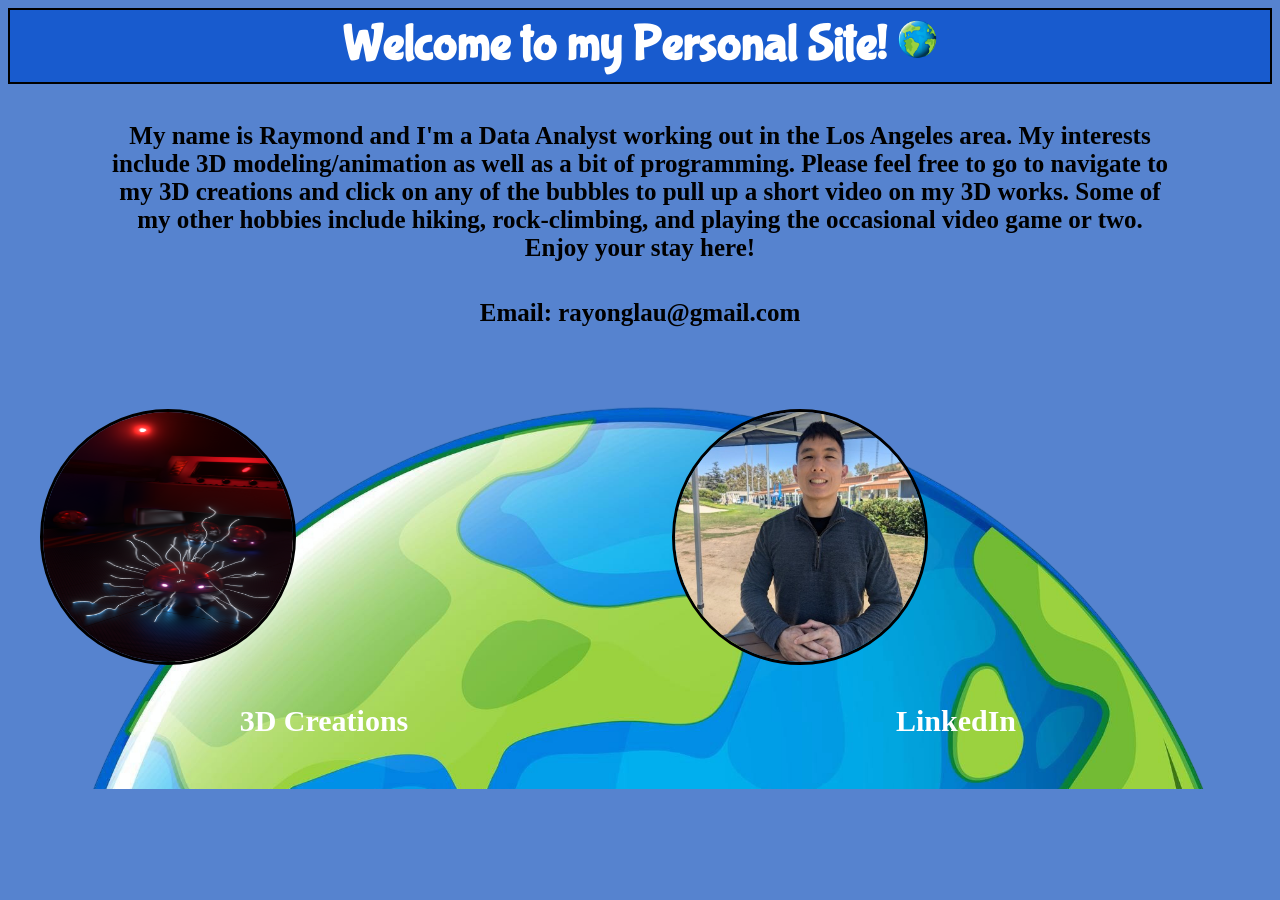
==== index.html @ 936f6b66 "moved html files to renderswithray folder" ====
<!DOCTYPE html>
<html lang="en">
<head>
  <meta charset="UTF-8">
  <meta name="viewport" content="width=device-width, initial-scale=1.0">
  <link href='https://fonts.googleapis.com/css?family=Bubblegum Sans' rel='stylesheet'>
  <link rel="stylesheet" href="/styles/home.css">
  <title>Renders with Ray</title>
</head>
<body>
  <div class="home-header">
    Welcome to my Personal Site! <span><img src="/images/planet-earth.png" class="earth-pic"></span>
  </div>

  <div class="about">
    My name is Raymond and I'm a Data Analyst working out in the Los Angeles area. My interests include 3D modeling/animation as well as a bit of programming. Please feel free to go to navigate to my 3D creations and click on any of the bubbles to pull up a short video on my 3D works. 
    Some of my other hobbies include hiking, rock-climbing, and playing the occasional video game or two. Enjoy your stay here!
  </div>

  <div class="about">
    Email: rayonglau@gmail.com
  </div>

  <div class="circlesGrid">

    <div class="box">
      <div class="circles">
        <a href="/3dcreations.html">
          <img src="/images\3dcreations_images\voltorb_cover.png" class="picture-circles">
        </a>
      </div>
      3D Creations
    </div>

    <div class="box">
      <div class="circles">
        <a href="https://www.linkedin.com/in/rayalau/">
          <img src="/images\linkedin_profile.png" class="picture-circles">
        </a>
      </div>
      LinkedIn
    </div>    
  
  </div>

</body>
</html>
---- styles/home.css ----
.home-header {
    text-align: center;
    background-color: rgb(24, 91, 206);
    font-size: 50px;
    color: white;
    font-family: Bubblegum Sans;
    padding: 0.5%;
    border: 2px solid black;
    /* position: fixed; */
    font-weight: bold;
}

.home-container {
    display: grid;
    grid-template-columns: auto auto;
}

.about {
    text-align: center;
    font-size: 25px;
    font-weight: bold;
    margin-top: 3%;
    margin-left: 8%;
    margin-right: 8%;
}

.earth-pic {
    width: 40px;
    height: 40px;
}

.circlesGrid {
    display: grid;
    grid-template-columns: auto auto;
    background-color: rgb(86, 131, 207);
    margin-top: 3%;
    background-image: url("/images/planet-earth.png");
    background-size: cover;
}

body {
    background-color:rgb(86, 131, 207);
}

.box {
    text-align: center;
    font-size: 30px;
    margin-bottom: 8%;
    justify-content: center;
    color: white;
    font-weight: bold;
}

.circles {
    text-align: center;
    margin-top: 5%;
    margin: 5%;
    aspect-ratio: 1;
    /* border: solid; */
    border-radius: 50%;
    max-width: 250px;
    justify-self: center;
    justify-content: center;
    width: 100%;
}

.picture-circles {
    text-align: center;
    margin-top: 5%;
    /* margin: 5%; */
    aspect-ratio: 1;
    border: solid black;
    border-radius: 50%;
    max-width: 250px;
    justify-self: center;
    justify-content: center;
    width: 100%;
    cursor: pointer;
}
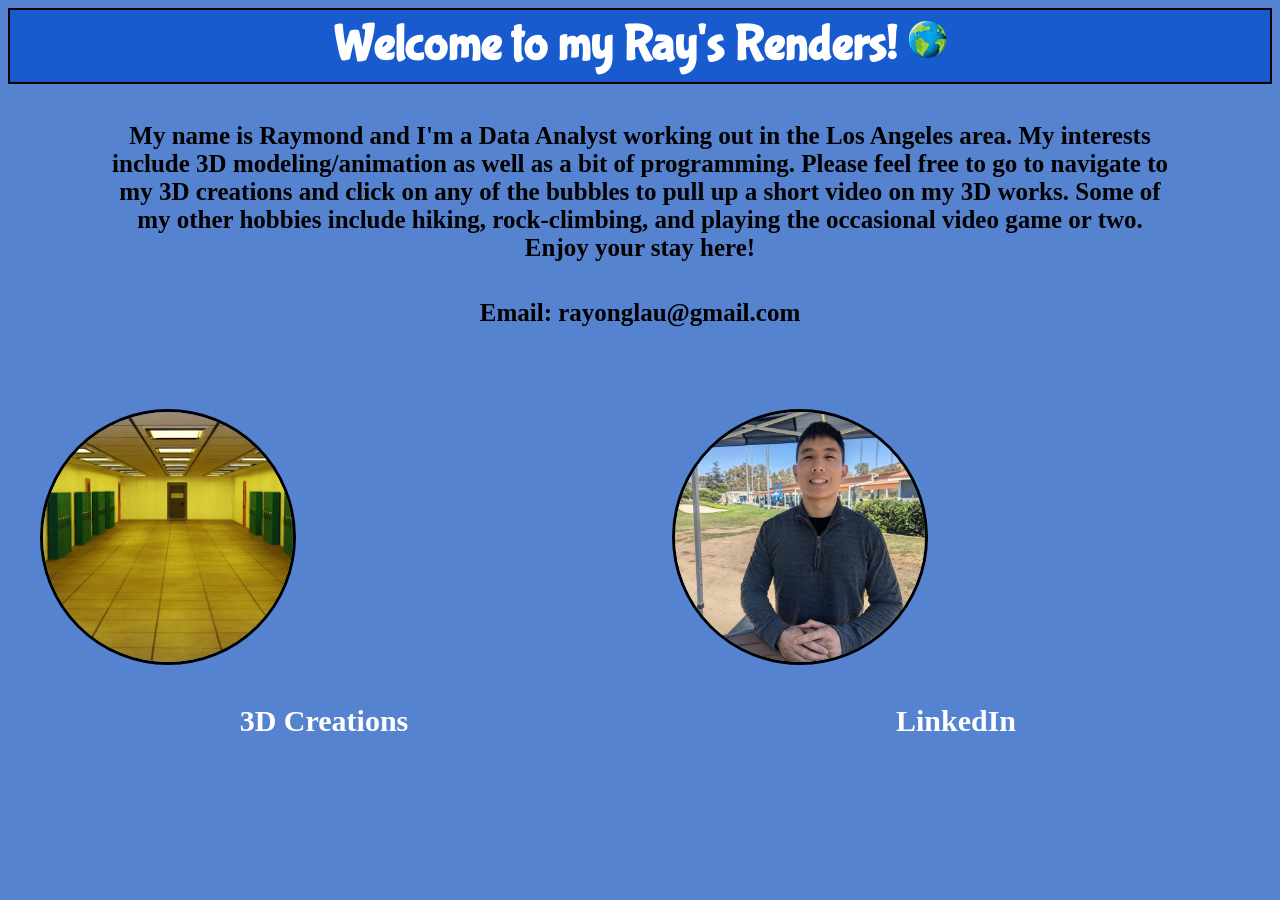
==== commit fac612f1: "rough draft of site" ====
--- a/index.html
+++ b/index.html
@@ -4,12 +4,12 @@
   <meta charset="UTF-8">
   <meta name="viewport" content="width=device-width, initial-scale=1.0">
   <link href='https://fonts.googleapis.com/css?family=Bubblegum Sans' rel='stylesheet'>
-  <link rel="stylesheet" href="/styles/home.css">
+  <link rel="stylesheet" href="styles/home.css">
   <title>Renders with Ray</title>
 </head>
 <body>
   <div class="home-header">
-    Welcome to my Personal Site! <span><img src="/images/planet-earth.png" class="earth-pic"></span>
+    Welcome to my Ray's Renders! <span><img src="images/planet-earth.png" class="earth-pic"></span>
   </div>
 
   <div class="about">
@@ -25,8 +25,8 @@
 
     <div class="box">
       <div class="circles">
-        <a href="/3dcreations.html">
-          <img src="/images\3dcreations_images\voltorb_cover.png" class="picture-circles">
+        <a href="3dcreations.html">
+          <img src="images/3dcreations_images/classroom_cover.jpg" class="picture-circles">
         </a>
       </div>
       3D Creations
@@ -35,7 +35,7 @@
     <div class="box">
       <div class="circles">
         <a href="https://www.linkedin.com/in/rayalau/">
-          <img src="/images\linkedin_profile.png" class="picture-circles">
+          <img src="images/linkedin_profile.png" class="picture-circles">
         </a>
       </div>
       LinkedIn
--- a/styles/home.css
+++ b/styles/home.css
@@ -34,7 +34,7 @@
     grid-template-columns: auto auto;
     background-color: rgb(86, 131, 207);
     margin-top: 3%;
-    background-image: url("/images/planet-earth.png");
+    background-image: url("images/planet-earth.png");
     background-size: cover;
 }
 
@@ -76,6 +76,7 @@
     justify-content: center;
     width: 100%;
     cursor: pointer;
+    object-fit: cover;
 }
 
 
